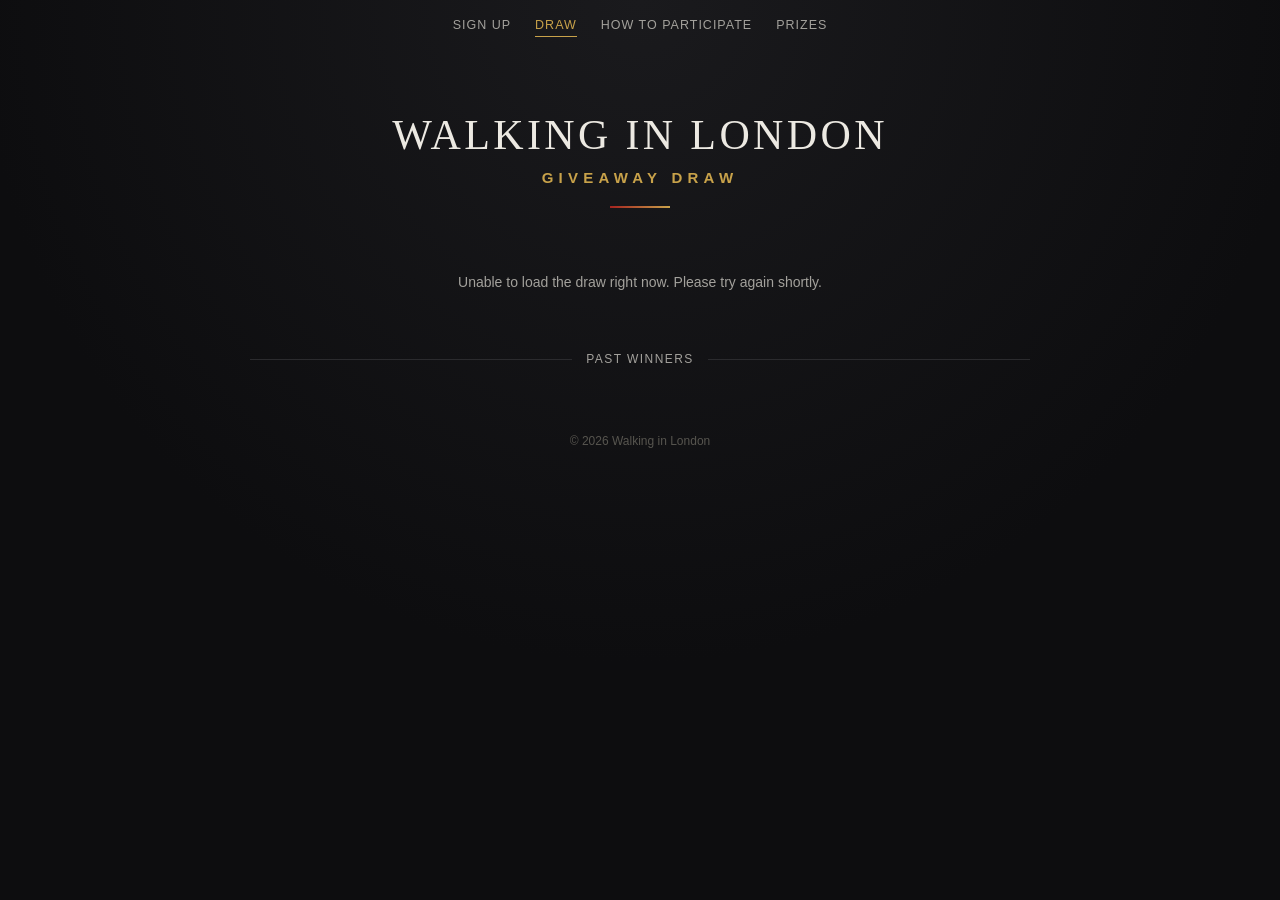
==== countdown.html @ 1a78c420 "Initial commit: Walking in London giveaway site" ====
<!DOCTYPE html>
<html lang="en">
<head>
<meta charset="UTF-8">
<meta name="viewport" content="width=device-width, initial-scale=1.0">
<title>Walking in London — Countdown &amp; Winners</title>
<link rel="stylesheet" href="css/style.css">
</head>
<body>

  <nav class="site-nav">
    <a href="index.html" class="site-nav__link">Sign Up</a>
    <a href="countdown.html" class="site-nav__link is-active">Draw</a>
    <a href="how-to-participate.html" class="site-nav__link">How to Participate</a>
    <a href="prizes.html" class="site-nav__link">Prizes</a>
  </nav>

  <main class="page page--wide">
    <header class="hero">
      <p class="hero__kicker">WALKING IN LONDON</p>
      <h1 class="hero__title">Giveaway Draw</h1>
      <div class="hero__rule"></div>
    </header>

    <section class="giveaway-section">
      <div id="active-list" class="giveaway-list"></div>
    </section>

    <div class="section-divider">
      <span>Past Winners</span>
    </div>

    <section class="giveaway-section">
      <div id="history-list" class="giveaway-list"></div>
    </section>

    <footer class="footer">
      <p>&copy; 2026 Walking in London</p>
    </footer>
  </main>

  <script src="js/config.js"></script>
  <script src="js/countdown.js"></script>
</body>
</html>
---- css/style.css ----
:root {
  --color-bg: #0d0d0f;
  --color-bg-card: #161618;
  --color-border: #2b2b2e;
  --color-text: #ece9e2;
  --color-text-muted: #a3a19c;
  --color-gold: #c8a24a;
  --color-gold-hover: #dab766;
  --color-red: #a5231f;
  --color-error: #e0655c;
  --color-success: #7fae7a;

  --font-serif: "Georgia", "Times New Roman", serif;
  --font-sans: -apple-system, BlinkMacSystemFont, "Segoe UI", Roboto, Helvetica, Arial, sans-serif;
}

* {
  box-sizing: border-box;
}

.site-nav {
  display: flex;
  justify-content: center;
  gap: 24px;
  padding: 18px 24px;
  max-width: 820px;
  margin: 0 auto;
}

.site-nav__link {
  font-size: 12.5px;
  letter-spacing: 0.08em;
  text-transform: uppercase;
  color: var(--color-text-muted);
  text-decoration: none;
  padding-bottom: 4px;
  border-bottom: 1px solid transparent;
  transition: color 0.15s ease, border-color 0.15s ease;
}

.site-nav__link:hover {
  color: var(--color-text);
}

.site-nav__link.is-active {
  color: var(--color-gold);
  border-bottom-color: var(--color-gold);
}

.site-nav__link.is-disabled {
  color: #4a4945;
  cursor: default;
}

body {
  margin: 0;
  background:
    radial-gradient(circle at top, #1a1a1d 0%, var(--color-bg) 60%);
  color: var(--color-text);
  font-family: var(--font-sans);
  min-height: 100vh;
}

.page {
  max-width: 640px;
  margin: 0 auto;
  padding: 56px 20px 40px;
  display: flex;
  flex-direction: column;
  align-items: center;
}

.hero {
  text-align: center;
  margin-bottom: 40px;
}

.hero__kicker {
  font-family: var(--font-serif);
  font-size: clamp(28px, 6vw, 42px);
  letter-spacing: 0.08em;
  margin: 0;
  color: var(--color-text);
  font-weight: 500;
}

.hero__title {
  font-family: var(--font-sans);
  font-size: clamp(13px, 3vw, 15px);
  letter-spacing: 0.35em;
  text-transform: uppercase;
  color: var(--color-gold);
  margin: 10px 0 0;
  font-weight: 600;
}

.hero__rule {
  width: 60px;
  height: 2px;
  background: linear-gradient(90deg, var(--color-red), var(--color-gold));
  margin: 20px auto 0;
}

.card {
  width: 100%;
  background: var(--color-bg-card);
  border: 1px solid var(--color-border);
  border-radius: 12px;
  padding: 32px 28px;
  box-shadow: 0 20px 40px rgba(0, 0, 0, 0.35);
}

.intro {
  font-size: 15px;
  line-height: 1.6;
  color: var(--color-text-muted);
  margin: 0 0 28px;
  text-align: center;
}

.form {
  display: flex;
  flex-direction: column;
  gap: 18px;
}

.form[hidden] {
  display: none;
}

.field-row {
  display: flex;
  gap: 16px;
}

.field {
  display: flex;
  flex-direction: column;
  gap: 6px;
  flex: 1;
}

label {
  font-size: 13px;
  letter-spacing: 0.03em;
  color: var(--color-text-muted);
}

input {
  background: #0f0f11;
  border: 1px solid var(--color-border);
  border-radius: 6px;
  padding: 11px 12px;
  color: var(--color-text);
  font-size: 15px;
  font-family: var(--font-sans);
  transition: border-color 0.15s ease;
}

input::placeholder {
  color: #55534f;
}

input:focus {
  outline: none;
  border-color: var(--color-gold);
}

input:invalid.touched {
  border-color: var(--color-error);
}

.field__hint {
  margin: 0;
  font-size: 12px;
  color: #77756f;
  line-height: 1.4;
}

.btn {
  margin-top: 8px;
  padding: 14px 20px;
  background: var(--color-gold);
  color: #16130a;
  border: none;
  border-radius: 6px;
  font-size: 15px;
  font-weight: 600;
  letter-spacing: 0.03em;
  cursor: pointer;
  transition: background 0.15s ease, transform 0.1s ease;
}

.btn:hover {
  background: var(--color-gold-hover);
}

.btn:active {
  transform: translateY(1px);
}

.btn:disabled {
  opacity: 0.6;
  cursor: not-allowed;
}

/* ---- How to Participate ---- */

.video-placeholder {
  display: flex;
  flex-direction: column;
  align-items: center;
  justify-content: center;
  gap: 12px;
  aspect-ratio: 16 / 9;
  background: #0f0f11;
  border: 1px dashed var(--color-border);
  border-radius: 10px;
  cursor: pointer;
  transition: border-color 0.15s ease;
}

.video-placeholder:hover {
  border-color: var(--color-gold);
}

.video-placeholder__icon {
  width: 56px;
  height: 56px;
  display: flex;
  align-items: center;
  justify-content: center;
  border-radius: 50%;
  background: var(--color-gold);
  color: #16130a;
  font-size: 20px;
  padding-left: 4px;
}

.video-placeholder__label {
  font-size: 13px;
  color: var(--color-text-muted);
  letter-spacing: 0.03em;
}

.rules-list {
  margin: 0;
  padding-left: 22px;
  display: flex;
  flex-direction: column;
  gap: 14px;
}

.rules-list li {
  font-size: 15px;
  line-height: 1.6;
  color: var(--color-text-muted);
}

.rules-list a {
  color: var(--color-gold);
  text-decoration: none;
}

.rules-list a:hover {
  text-decoration: underline;
}

/* ---- Prizes ---- */

.prize-table-wrap {
  overflow-x: auto;
}

.prize-table {
  width: 100%;
  border-collapse: collapse;
}

.prize-table th,
.prize-table td {
  text-align: left;
  padding: 14px 16px;
  font-size: 15px;
  border-bottom: 1px solid var(--color-border);
  white-space: nowrap;
}

.prize-table th {
  color: var(--color-text-muted);
  font-size: 12px;
  letter-spacing: 0.08em;
  text-transform: uppercase;
  font-weight: 600;
}

.prize-table td:last-child {
  color: var(--color-gold);
  font-weight: 600;
}

.prize-table tr:last-child td {
  border-bottom: none;
}

.prize-table__note {
  color: var(--color-text-muted);
  font-weight: 400;
  font-size: 13px;
}

.prize-payout-note {
  margin: 22px 0 0;
  padding: 14px 18px;
  text-align: center;
  font-size: 14.5px;
  color: var(--color-text);
  background: #1c1a14;
  border: 1px solid var(--color-gold);
  border-radius: 8px;
}

.prize-payout-note strong {
  color: var(--color-gold);
}

.form-message {
  min-height: 18px;
  margin: 0;
  font-size: 13.5px;
  text-align: center;
}

.form-message.error {
  color: var(--color-error);
}

.success-message {
  text-align: center;
  padding: 20px 10px 6px;
}

.success-message p {
  color: var(--color-success);
  font-size: 15px;
  line-height: 1.6;
  margin: 0;
}

.footer {
  margin-top: 32px;
}

.footer p {
  color: #57554f;
  font-size: 12px;
  margin: 0;
}

@media (max-width: 480px) {
  .field-row {
    flex-direction: column;
    gap: 18px;
  }

  .card {
    padding: 26px 20px;
  }
}

/* ---- Countdown & Vincitori (linktree-style) ---- */

.page--wide {
  max-width: 820px;
}

.giveaway-section {
  width: 100%;
}

.giveaway-list {
  display: flex;
  flex-direction: column;
  gap: 16px;
}

.g-empty {
  text-align: center;
  color: var(--color-text-muted);
  font-size: 14px;
  padding: 12px 0;
}

.section-divider {
  width: 100%;
  display: flex;
  align-items: center;
  gap: 14px;
  margin: 36px 0;
  color: var(--color-text-muted);
  font-size: 12px;
  letter-spacing: 0.12em;
  text-transform: uppercase;
}

.section-divider::before,
.section-divider::after {
  content: "";
  flex: 1;
  height: 1px;
  background: var(--color-border);
}

.g-card {
  position: relative;
  border-radius: 12px;
  padding: 20px;
  border: 1px solid var(--color-border);
  background: var(--color-bg-card);
  overflow: hidden;
}

.g-card--active {
  border-color: var(--color-gold);
  background: #1c1a14;
  box-shadow: 0 10px 24px rgba(200, 162, 74, 0.08);
}

.g-card--pending {
  border-color: #6d5b33;
  background: #1a1815;
}

.g-card--history {
  opacity: 0.92;
}

.g-badge {
  display: inline-block;
  font-size: 10.5px;
  font-weight: 700;
  letter-spacing: 0.08em;
  text-transform: uppercase;
  padding: 4px 9px;
  border-radius: 999px;
  margin-bottom: 10px;
}

.g-badge--active {
  background: var(--color-gold);
  color: #16130a;
}

.g-badge--pending {
  background: transparent;
  color: var(--color-gold);
  border: 1px solid var(--color-gold);
}

.g-card__title-row {
  display: flex;
  flex-wrap: wrap;
  align-items: center;
  justify-content: space-between;
  gap: 10px;
}

.g-card__title-row .g-card__title {
  white-space: normal;
  overflow: visible;
  text-overflow: initial;
}

.g-clock {
  flex-shrink: 0;
  display: inline-block;
  background: #000;
  color: #2fd0ff;
  font-family: "SF Mono", "Menlo", "Consolas", monospace;
  font-size: 20px;
  font-weight: 700;
  letter-spacing: 0.04em;
  padding: 6px 12px;
  border-radius: 8px;
  border: 1px solid #1a1a1a;
  text-shadow: 0 0 3px rgba(47, 208, 255, 0.5);
  box-shadow: inset 0 0 4px rgba(47, 208, 255, 0.08);
}

.g-card__row {
  display: flex;
  gap: 14px;
  align-items: center;
}

.g-card__thumb {
  width: 120px;
  height: 80px;
  object-fit: cover;
  border-radius: 8px;
  flex-shrink: 0;
  background: #0f0f11;
}

.g-card__body {
  display: flex;
  flex: 1;
  flex-direction: column;
  gap: 4px;
  min-width: 0;
}

.g-card__title {
  margin: 0;
  font-size: 17px;
  font-weight: 600;
  color: var(--color-text);
  overflow: hidden;
  text-overflow: ellipsis;
  white-space: nowrap;
}

.g-card__meta {
  margin: 0;
  font-size: 14px;
  color: var(--color-text-muted);
}
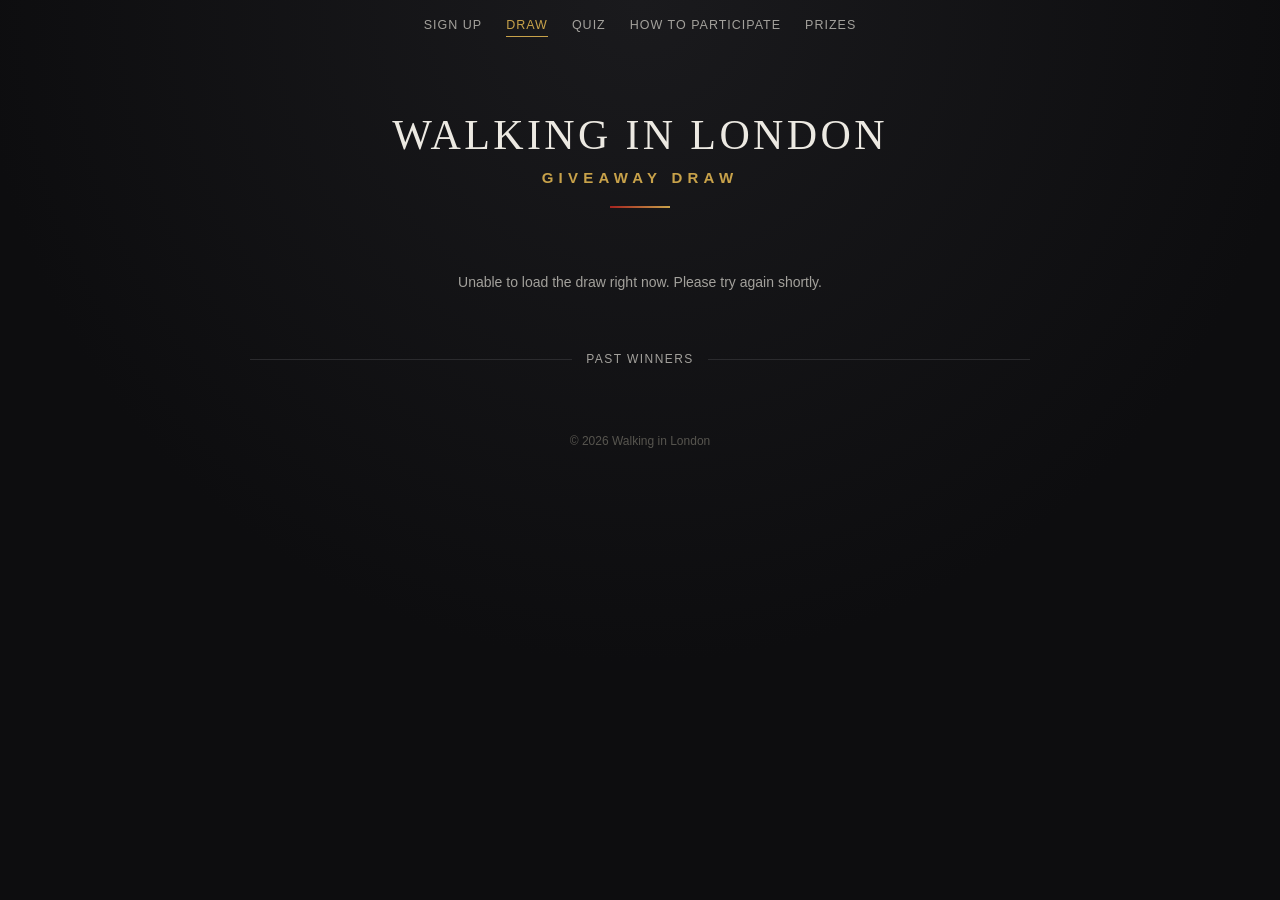
==== commit e9593ccb: "Add Quiz page: registration-gated private answer submission" ====
--- a/countdown.html
+++ b/countdown.html
@@ -11,6 +11,7 @@
   <nav class="site-nav">
     <a href="index.html" class="site-nav__link">Sign Up</a>
     <a href="countdown.html" class="site-nav__link is-active">Draw</a>
+    <a href="quiz.html" class="site-nav__link">Quiz</a>
     <a href="how-to-participate.html" class="site-nav__link">How to Participate</a>
     <a href="prizes.html" class="site-nav__link">Prizes</a>
   </nav>
--- a/css/style.css
+++ b/css/style.css
@@ -206,41 +206,21 @@
 
 /* ---- How to Participate ---- */
 
-.video-placeholder {
-  display: flex;
-  flex-direction: column;
-  align-items: center;
-  justify-content: center;
-  gap: 12px;
+.video-embed {
+  position: relative;
   aspect-ratio: 16 / 9;
   background: #0f0f11;
-  border: 1px dashed var(--color-border);
+  border: 1px solid var(--color-border);
   border-radius: 10px;
-  cursor: pointer;
-  transition: border-color 0.15s ease;
-}
-
-.video-placeholder:hover {
-  border-color: var(--color-gold);
-}
-
-.video-placeholder__icon {
-  width: 56px;
-  height: 56px;
-  display: flex;
-  align-items: center;
-  justify-content: center;
-  border-radius: 50%;
-  background: var(--color-gold);
-  color: #16130a;
-  font-size: 20px;
-  padding-left: 4px;
-}
-
-.video-placeholder__label {
-  font-size: 13px;
-  color: var(--color-text-muted);
-  letter-spacing: 0.03em;
+  overflow: hidden;
+}
+
+.video-embed iframe {
+  position: absolute;
+  inset: 0;
+  width: 100%;
+  height: 100%;
+  border: none;
 }
 
 .rules-list {
@@ -525,3 +505,58 @@
   font-size: 14px;
   color: var(--color-text-muted);
 }
+
+/* ---- Quiz ---- */
+
+.btn--small {
+  margin-top: 0;
+  padding: 10px 16px;
+  font-size: 14px;
+  flex-shrink: 0;
+}
+
+.quiz-answer-form {
+  margin-top: 16px;
+  padding-top: 16px;
+  border-top: 1px solid var(--color-border);
+}
+
+.quiz-answer-form label {
+  display: block;
+  margin-bottom: 8px;
+}
+
+.quiz-answer-row {
+  display: flex;
+  gap: 10px;
+}
+
+.quiz-answer-input {
+  flex: 1;
+  background: #0f0f11;
+  border: 1px solid var(--color-border);
+  border-radius: 6px;
+  padding: 10px 12px;
+  color: var(--color-text);
+  font-size: 14px;
+  font-family: var(--font-sans);
+}
+
+.quiz-answer-input:focus {
+  outline: none;
+  border-color: var(--color-gold);
+}
+
+.quiz-answer-status {
+  margin: 10px 0 0;
+  font-size: 13px;
+  min-height: 16px;
+}
+
+.quiz-answer-status.success {
+  color: var(--color-success);
+}
+
+.quiz-answer-status.error {
+  color: var(--color-error);
+}
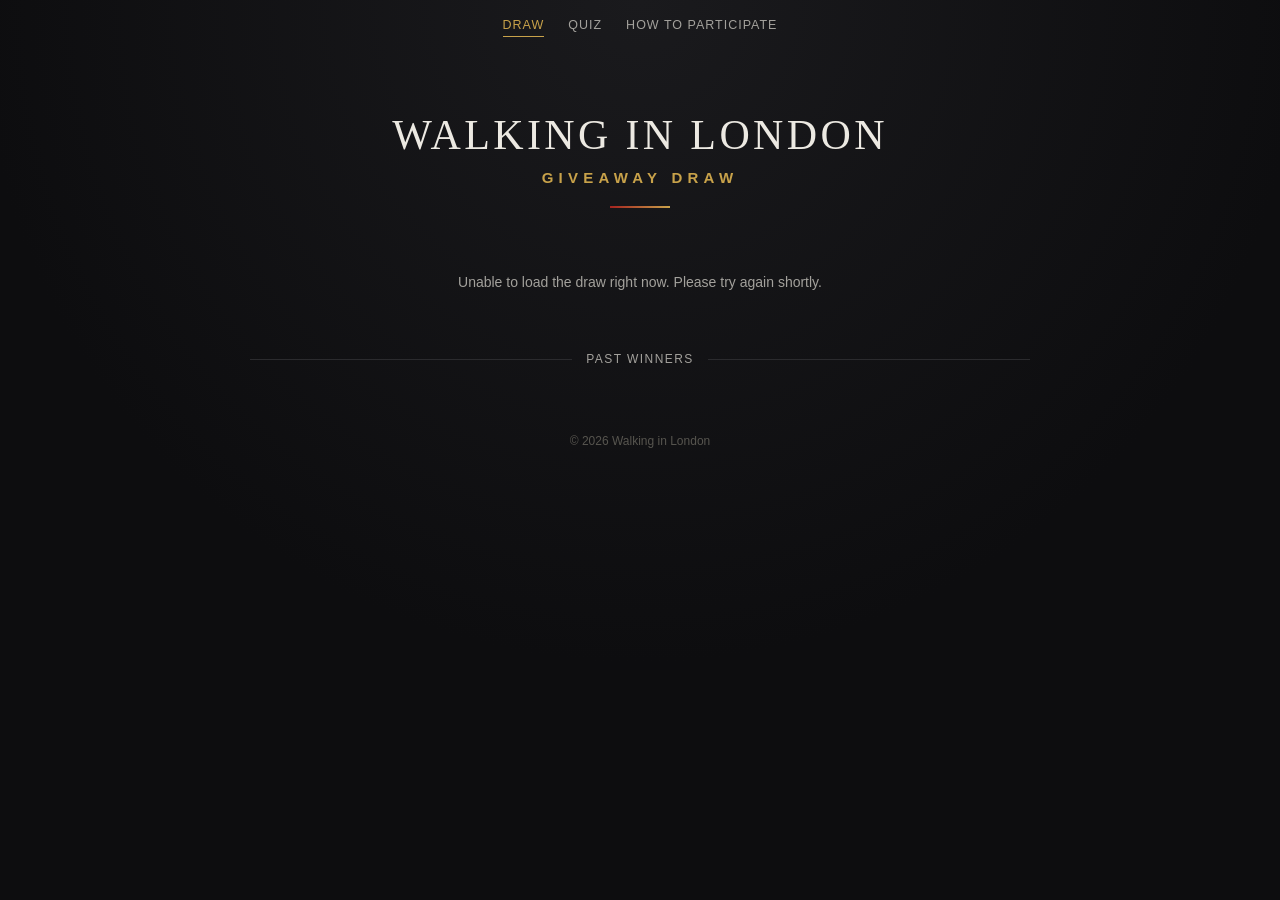
==== commit 425198cb: "Restructure: Prizes becomes home page with Sign Up/Login, Sign Up moves to its own page, add Login p" ====
--- a/countdown.html
+++ b/countdown.html
@@ -9,16 +9,14 @@
 <body>
 
   <nav class="site-nav">
-    <a href="index.html" class="site-nav__link">Sign Up</a>
     <a href="countdown.html" class="site-nav__link is-active">Draw</a>
     <a href="quiz.html" class="site-nav__link">Quiz</a>
     <a href="how-to-participate.html" class="site-nav__link">How to Participate</a>
-    <a href="prizes.html" class="site-nav__link">Prizes</a>
   </nav>
 
   <main class="page page--wide">
     <header class="hero">
-      <p class="hero__kicker">WALKING IN LONDON</p>
+      <p class="hero__kicker"><a href="index.html">WALKING IN LONDON</a></p>
       <h1 class="hero__title">Giveaway Draw</h1>
       <div class="hero__rule"></div>
     </header>
--- a/css/style.css
+++ b/css/style.css
@@ -82,6 +82,38 @@
   margin: 0;
   color: var(--color-text);
   font-weight: 500;
+}
+
+.hero__kicker a {
+  color: inherit;
+  text-decoration: none;
+}
+
+.hero__kicker a:hover {
+  color: var(--color-gold);
+}
+
+.hero__actions {
+  display: flex;
+  justify-content: center;
+  gap: 14px;
+  margin-top: 24px;
+}
+
+.hero__actions .btn {
+  margin-top: 0;
+  text-decoration: none;
+  display: inline-block;
+}
+
+.btn.btn--outline {
+  background: transparent;
+  border: 1px solid var(--color-gold);
+  color: var(--color-gold);
+}
+
+.btn.btn--outline:hover {
+  background: rgba(200, 162, 74, 0.1);
 }
 
 .hero__title {
@@ -313,6 +345,14 @@
 
 .form-message.error {
   color: var(--color-error);
+}
+
+.form-message.error a {
+  color: var(--color-gold);
+}
+
+.form-message.success {
+  color: var(--color-success);
 }
 
 .success-message {
@@ -524,11 +564,14 @@
 .quiz-answer-form label {
   display: block;
   margin-bottom: 8px;
+  font-size: 13px;
+  color: var(--color-text-muted);
 }
 
 .quiz-answer-row {
   display: flex;
   gap: 10px;
+  margin-bottom: 12px;
 }
 
 .quiz-answer-input {
@@ -560,3 +603,25 @@
 .quiz-answer-status.error {
   color: var(--color-error);
 }
+
+.quiz-answer-status a {
+  color: var(--color-gold);
+}
+
+.quiz-locked {
+  margin-top: 16px;
+  padding-top: 16px;
+  border-top: 1px solid var(--color-border);
+}
+
+.quiz-locked label {
+  display: block;
+  margin-bottom: 8px;
+  font-size: 13px;
+  color: var(--color-text-muted);
+}
+
+.quiz-locked .btn {
+  text-decoration: none;
+  display: inline-block;
+}
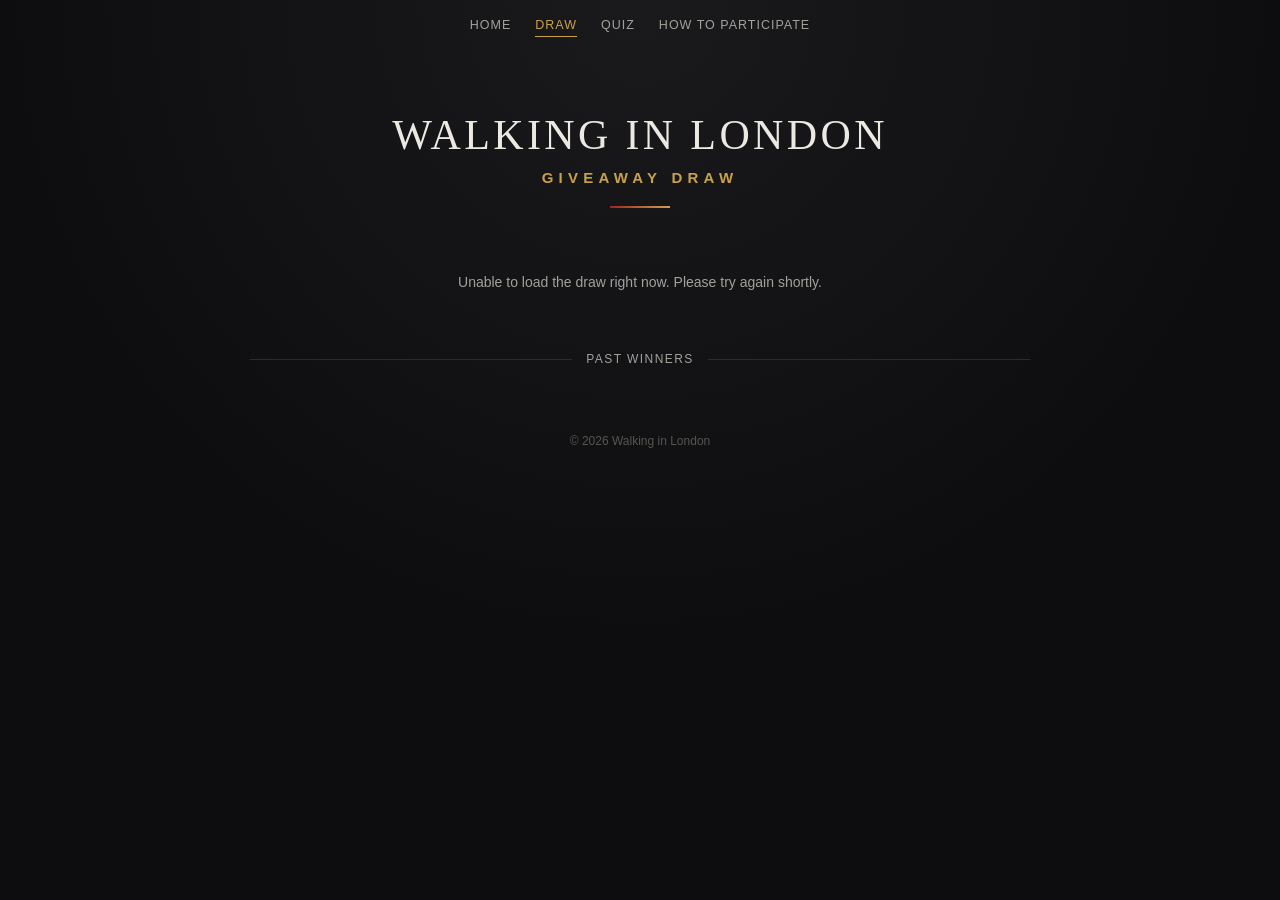
==== commit d70169ff: "Add Home nav link everywhere; move+restyle welcome text with DONE/Quiz mention" ====
--- a/countdown.html
+++ b/countdown.html
@@ -9,6 +9,7 @@
 <body>
 
   <nav class="site-nav">
+    <a href="index.html" class="site-nav__link">Home</a>
     <a href="countdown.html" class="site-nav__link is-active">Draw</a>
     <a href="quiz.html" class="site-nav__link">Quiz</a>
     <a href="how-to-participate.html" class="site-nav__link">How to Participate</a>
--- a/css/style.css
+++ b/css/style.css
@@ -148,6 +148,37 @@
   color: var(--color-text-muted);
   margin: 0 0 28px;
   text-align: center;
+}
+
+.welcome-text {
+  font-size: 19px;
+  line-height: 1.7;
+  color: var(--color-text);
+  text-align: center;
+  max-width: 620px;
+  margin: 0 auto 32px;
+}
+
+.welcome-text strong {
+  color: var(--color-gold);
+  font-weight: 700;
+}
+
+.welcome-text a {
+  color: var(--color-gold);
+  text-decoration: underline;
+}
+
+.welcome-text a:hover {
+  color: var(--color-gold-hover);
+}
+
+.welcome-highlight {
+  display: inline-block;
+  color: #ff5c52;
+  font-weight: 800;
+  letter-spacing: 0.05em;
+  text-shadow: 0 0 10px rgba(255, 92, 82, 0.5);
 }
 
 .form {
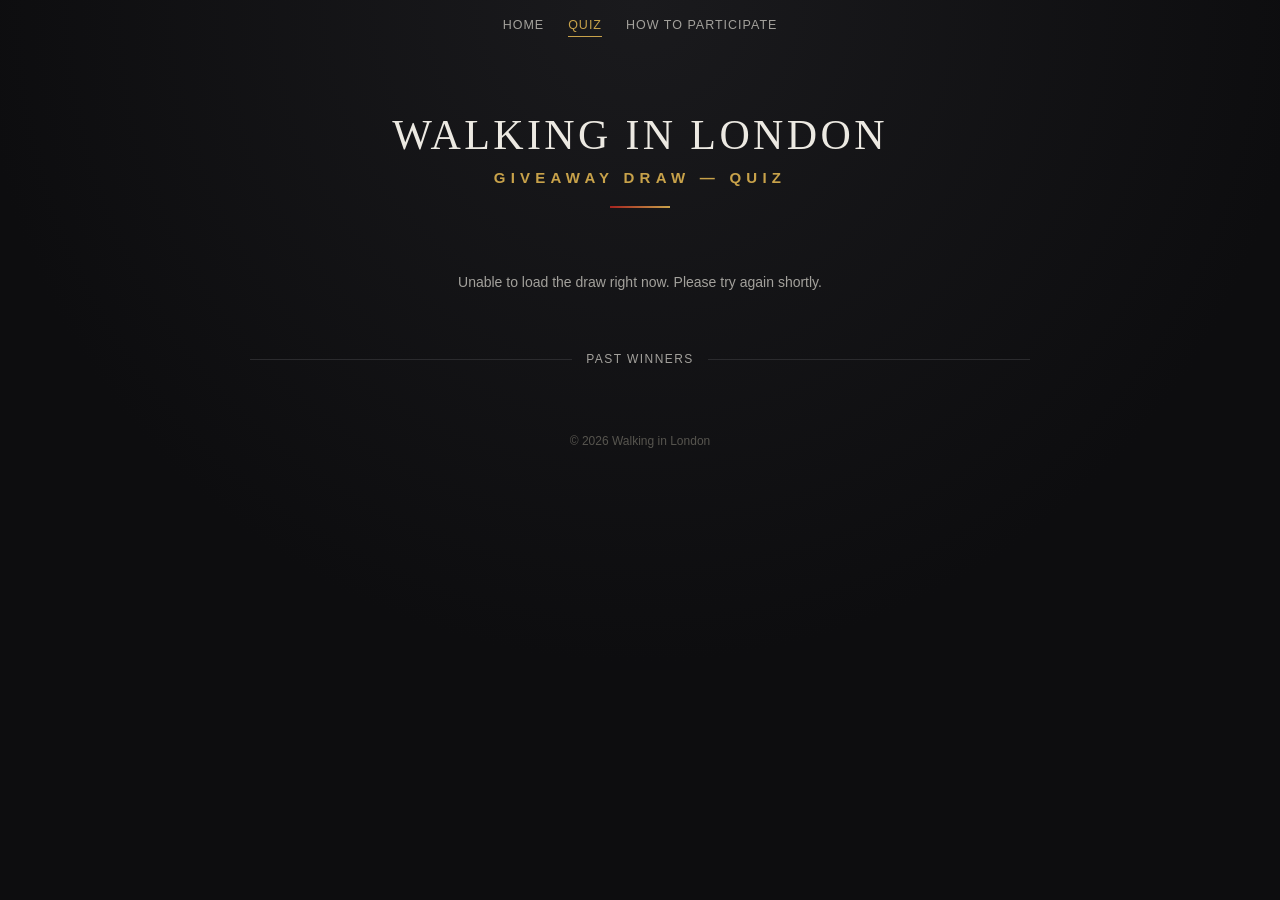
==== commit 10448b97: "Merge Draw into Quiz page; countdown.html now redirects to quiz.html" ====
--- a/countdown.html
+++ b/countdown.html
@@ -2,44 +2,11 @@
 <html lang="en">
 <head>
 <meta charset="UTF-8">
-<meta name="viewport" content="width=device-width, initial-scale=1.0">
-<title>Walking in London — Countdown &amp; Winners</title>
-<link rel="stylesheet" href="css/style.css">
+<meta http-equiv="refresh" content="0; url=quiz.html">
+<link rel="canonical" href="quiz.html">
+<title>Walking in London — Draw</title>
 </head>
 <body>
-
-  <nav class="site-nav">
-    <a href="index.html" class="site-nav__link">Home</a>
-    <a href="countdown.html" class="site-nav__link is-active">Draw</a>
-    <a href="quiz.html" class="site-nav__link">Quiz</a>
-    <a href="how-to-participate.html" class="site-nav__link">How to Participate</a>
-  </nav>
-
-  <main class="page page--wide">
-    <header class="hero">
-      <p class="hero__kicker"><a href="index.html">WALKING IN LONDON</a></p>
-      <h1 class="hero__title">Giveaway Draw</h1>
-      <div class="hero__rule"></div>
-    </header>
-
-    <section class="giveaway-section">
-      <div id="active-list" class="giveaway-list"></div>
-    </section>
-
-    <div class="section-divider">
-      <span>Past Winners</span>
-    </div>
-
-    <section class="giveaway-section">
-      <div id="history-list" class="giveaway-list"></div>
-    </section>
-
-    <footer class="footer">
-      <p>&copy; 2026 Walking in London</p>
-    </footer>
-  </main>
-
-  <script src="js/config.js"></script>
-  <script src="js/countdown.js"></script>
+  <p>The Draw page is now part of the <a href="quiz.html">Quiz</a> page.</p>
 </body>
 </html>
